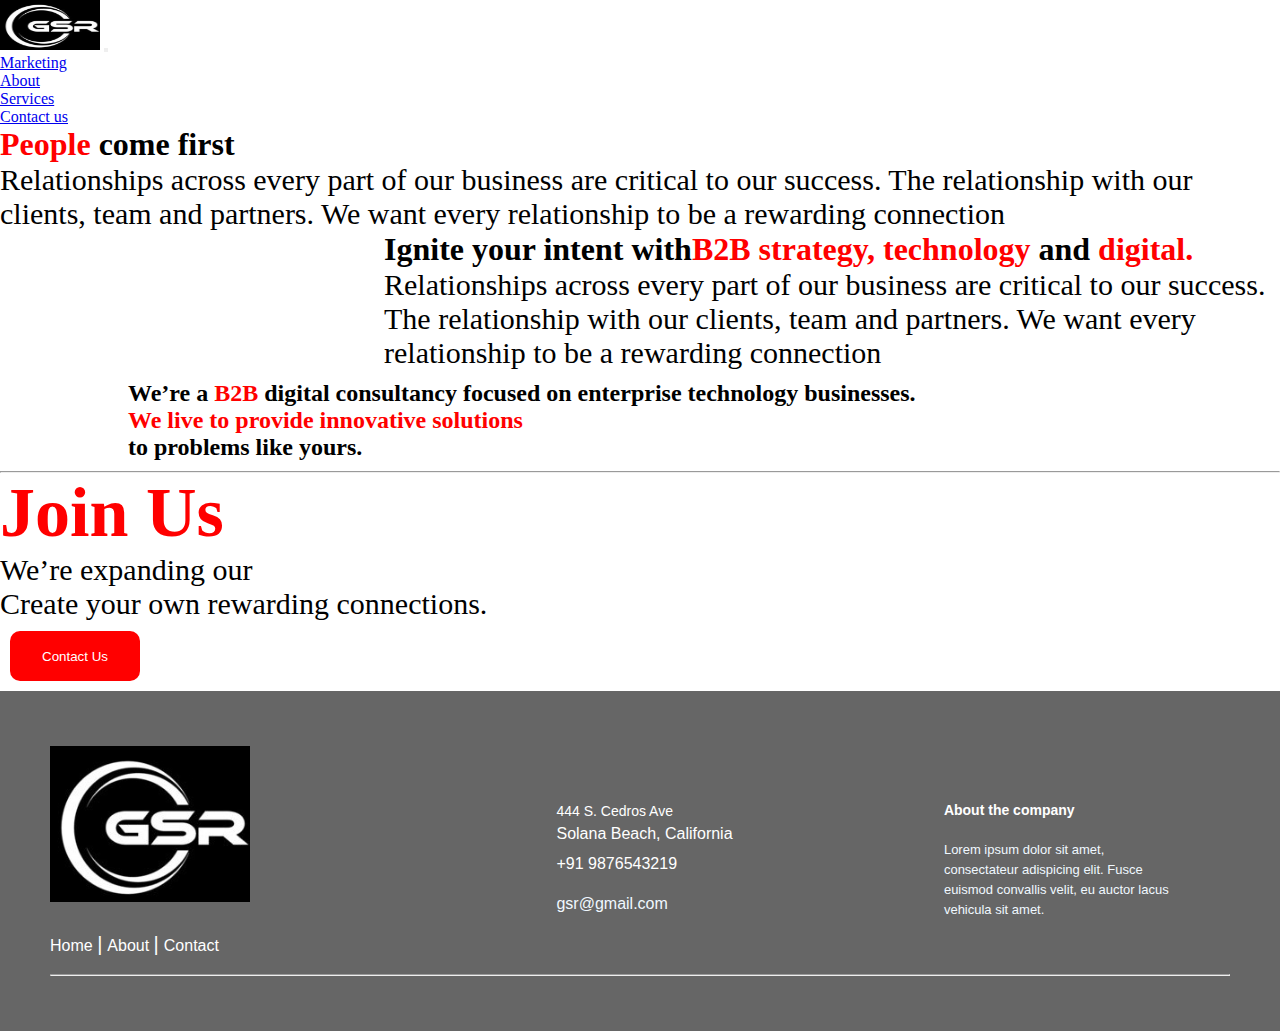
==== about.html @ 8528fc32 "first commit" ====
<!DOCTYPE html>
<html lang="en">
<head>
    <meta charset="UTF-8">
    <meta name="viewport" content="width=device-width, initial-scale=1.0">
    <title>About</title>
    <link rel="stylesheet" href="about.css">
    <link rel="stylesheet" href="http://code.ionicframework.com/ionicons/2.0.1/css/ionicons.min.css">
   <link href="https://cdn.jsdelivr.net/npm/bootstrap@5.0.2/dist/css/bootstrap.min.css" rel="stylesheet" integrity="sha384-EVSTQN3/azprG1Anm3QDgpJLIm9Nao0Yz1ztcQTwFspd3yD65VohhpuuCOmLASjC" crossorigin="anonymous">
</head>
<body>
    <nav class="navbar navbar-expand-lg navbar-light bg-dark">
        <div class="container-fluid">
          <a class="navbar-brand" href="index.html"><img src="./img/01.jpg" alt="" width="100" height="50"></a>
          <button class="navbar-toggler bg-light" type="button" data-bs-toggle="collapse" data-bs-target="#navbarNavDropdown" aria-controls="navbarNavDropdown" aria-expanded="false" aria-label="Toggle navigation">
            <span class="navbar-toggler-icon"></span>
          </button>
          <div class="collapse navbar-collapse justify-content-end " id="navbarNavDropdown">
            <ul class="navbar-nav text-white">
              <li class="nav-item">
                <a class="nav-link active text-white" aria-current="page" href="marketing.html">Marketing</a>
              </li>
              <li class="nav-item">
                <a class="nav-link text-white" href="about.html">About</a>
              </li>
              <li class="nav-item">
                <a class="nav-link text-white" href="service.html">Services</a>
              </li>
              <li class="nav-item">
                <a class="nav-link text-white" href="contact.html">Contact us</a>
              </li>
            </ul>
          </div>
        </div>
      </nav>








    <div class="col-sm-8 text-center m-5">
        <h1> <span style="color: red;">People </span> come first</h1>
        <p class="menu text-success">Relationships across every part of our business are critical to our success. The relationship with our clients, team and partners. We want every relationship to be a rewarding connection</p> 
      </div>
    <div class="main ">
        <div class="col-sm text-center m-5">
            <h1> Ignite your intent with<span style="color: red;">B2B strategy, technology  </span> and <span style="color: red;">digital. </span></h1>
            <p class="menu text-success">Relationships across every part of our business are critical to our success. The relationship with our clients, team and partners. We want every relationship to be a rewarding connection</p> 
          </div>
        
    </div>
    


    <div class="jumbotron2 text-center p-5 bg-secondary text-white">
        <h2>We’re a <span style="color: red;">B2B</span>  digital consultancy focused on enterprise technology businesses.<br><span style="color: red;"> We live to provide innovative solutions </span> <br>to problems like yours.</h2>      
    </div>

    <hr>


    <div class="jumbotron text-center">
        <div class="col-sm">
            <h1 style="color:red"> Join Us</h1>
            <p>We’re expanding our <br> Create your own rewarding connections.</p>
            <button><a href="contact.html">Contact Us</a></button>
        </div>
    </div>



      <footer class="footer-distributed bg-dark">

        <div class="footer-left">

    <img src="./img/01.jpg" alt="" style="width: 200px;">

            <p class="footer-links">
                <a href="index.html" class="link-1">Home</a>
            
                <a href="about.html">About</a>
        
                
                <a href="contact.html">Contact</a>
            </p>

            
        </div>

        <div class="footer-center">

            <div>
                <i class="fa fa-map-marker"></i>
                <p><span>444 S. Cedros Ave</span> Solana Beach, California</p>
            </div>

            <div>
                <i class="fa fa-phone"></i>
                <p>+91 9876543219</p>
            </div>

            <div>
                <i class="fa fa-envelope"></i>
                <p><a href="mailto:@gmail.com" style="color: aliceblue;">gsr@gmail.com</a></p>
            </div>

        </div>

        <div class="footer-right">

            <p class="footer-company-about" style="color: aliceblue;">
                <span>About the company</span>
                Lorem ipsum dolor sit amet, consectateur adispicing elit. Fusce euismod convallis velit, eu auctor lacus vehicula sit amet.
            </p>

            

        </div><hr class="text-white">
        <div class="jumbotron1 text-center">
            <a href="#"><i class="ion-social-facebook p-3 text-primary"></i></a>
            <a href="#"><i class="ion-social-twitter p-3 text-primary"></i></a>
            <a href="#"><i class="ion-social-whatsapp p-3 text-success"></i></a>
            <a href="#"><i class="ion-social-youtube p-3 text-danger"></i></a>
        </div>

    </footer>




    <script src="https://cdn.jsdelivr.net/npm/bootstrap@5.3.1/dist/js/bootstrap.bundle.min.js"></script>
</body>
</html>
---- about.css ----
*{
    margin: 0;
    padding: 0;
}

.navbar-nav{
    gap: 20px;
    margin-right: 20px;
}



.menu{
    font-size: 30px;
}


.main{
    margin-left: 30%;
}


.jumbotron2{
    
    width: 80%;
    margin: 10px auto;
    border-radius: 0 40px 0 40px ;
}


.jumbotron h1{
    font-size: 70px;
}
.jumbotron p{
    font-size: 30px;
}



.jumbotron button{
    height: 50px;
    width: 130px;
    box-shadow: none;
    border-radius: 10px;
    border: none;
    background-color: red;
    margin: 10px;

}
.jumbotron button a{
    text-decoration: none;
    color: white;
}



.footer-distributed{
    background: #666;
    box-shadow: 0 1px 1px 0 rgba(0, 0, 0, 0.12);
    box-sizing: border-box;
    width: 100%;
    text-align: left;
    font: bold 16px sans-serif;
    padding: 55px 50px;
  }
  
  .footer-distributed .footer-left,
  .footer-distributed .footer-center,
  .footer-distributed .footer-right{
    display: inline-block;
    vertical-align: middle;
  }
  
  /* Footer left */
  
  .footer-distributed .footer-left{
    width: 40%;
      
  }
  
  /* The company logo */
  
  .footer-distributed h3{
    color:  #ffffff;
    font: normal 36px 'Open Sans', cursive;
    margin: 0;
  }
  
  .footer-distributed h3 span{
    color:  lightseagreen;
  }
  
  /* Footer links */
  
  .footer-distributed .footer-links{
    color:  #ffffff;
    margin: 20px 0 12px;
    padding: 0;
  }
  
  .footer-distributed .footer-links a{
    display:inline-block;
    line-height: 1.8;
    font-weight:400;
    text-decoration: none;
    color:  inherit;
  }
  
  .footer-distributed .footer-company-name{
    color:  #222;
    font-size: 14px;
    font-weight: normal;
    margin: 0;
  }
  
  /* Footer Center */
  
  .footer-distributed .footer-center{
    width: 35%;
  }
  
  .footer-distributed .footer-center i{
    background-color:  #33383b;
    color: #ffffff;
    font-size: 25px;
    width: 38px;
    height: 38px;
    border-radius: 50%;
    text-align: center;
    line-height: 42px;
    margin: 10px 15px;
    vertical-align: middle;
  }
  
  .footer-distributed .footer-center i.fa-envelope{
    font-size: 17px;
    line-height: 38px;
  }
  
  .footer-distributed .footer-center p{
    display: inline-block;
    color: #ffffff;
    font-weight:400;
    vertical-align: middle;
    margin:0;
  }
  
  .footer-distributed .footer-center p span{
    display:block;
    font-weight: normal;
    font-size:14px;
    line-height:2;
  }
  
  .footer-distributed .footer-center p a{
    color:  lightseagreen;
    text-decoration: none;;
  }
  
  .footer-distributed .footer-links a:before {
    content: "|";
    font-weight:300;
    font-size: 20px;
    left: 0;
    color: #fff;
    display: inline-block;
    padding-right: 5px;
  }
  
  .footer-distributed .footer-links .link-1:before {
    content: none;
  }
  
  /* Footer Right */
  
  .footer-distributed .footer-right{
    width: 20%;
  }
  
  .footer-distributed .footer-company-about{
    line-height: 20px;
    color:  #92999f;
    font-size: 13px;
    font-weight: normal;
    margin: 0;
  }
  
  .footer-distributed .footer-company-about span{
    display: block;
    color:  #ffffff;
    font-size: 14px;
    font-weight: bold;
    margin-bottom: 20px;
  }
  
  .footer-distributed .footer-icons{
    margin-top: 25px;
  }
  
  .footer-distributed .footer-icons a{
    display: inline-block;
    width: 35px;
    height: 35px;
    cursor: pointer;
    background-color:  #33383b;
    border-radius: 2px;
  
    font-size: 20px;
    color: #ffffff;
    text-align: center;
    line-height: 35px;
  
    margin-right: 3px;
    margin-bottom: 5px;
  }
  
  /* If you don't want the footer to be responsive, remove these media queries */
  
  @media (max-width: 880px) {
  
    .footer-distributed{
      font: bold 14px sans-serif;
    }
  
    .footer-distributed .footer-left,
    .footer-distributed .footer-center,
    .footer-distributed .footer-right{
      display: block;
      width: 100%;
      margin-bottom: 40px;
      text-align: center;
    }
  
    .footer-distributed .footer-center i{
      margin-left: 0;
    }
  
  }
  .jumbotron1 a i{
    
    font-size: 40px;
  }
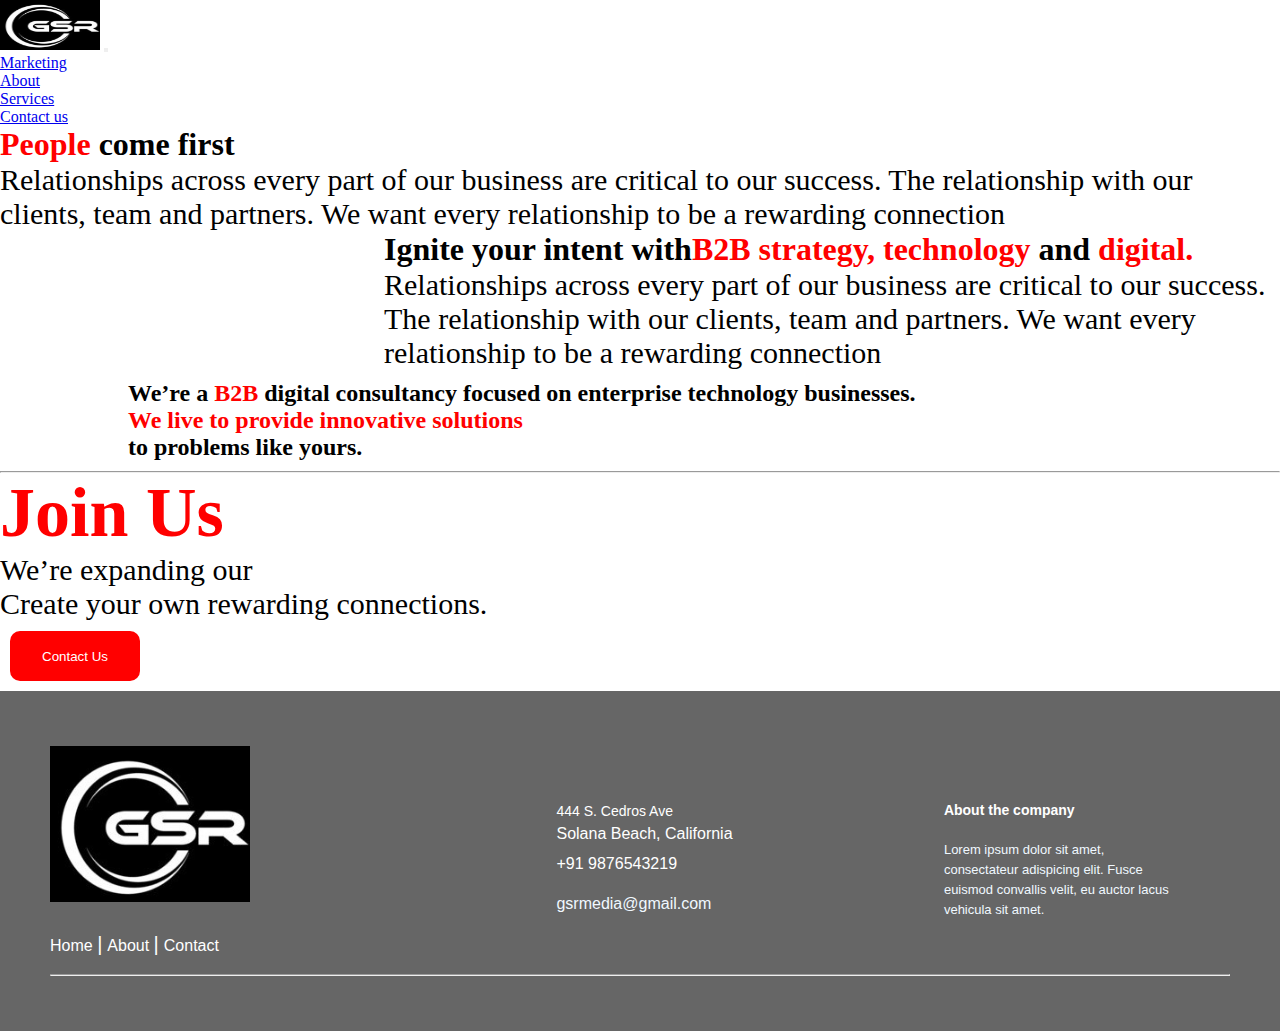
==== commit 829c92ca: "changes" ====
--- a/about.html
+++ b/about.html
@@ -104,7 +104,7 @@
 
             <div>
                 <i class="fa fa-envelope"></i>
-                <p><a href="mailto:@gmail.com" style="color: aliceblue;">gsr@gmail.com</a></p>
+                <p><a href="mailto:@gmail.com" style="color: aliceblue;">gsrmedia@gmail.com</a></p>
             </div>
 
         </div>
